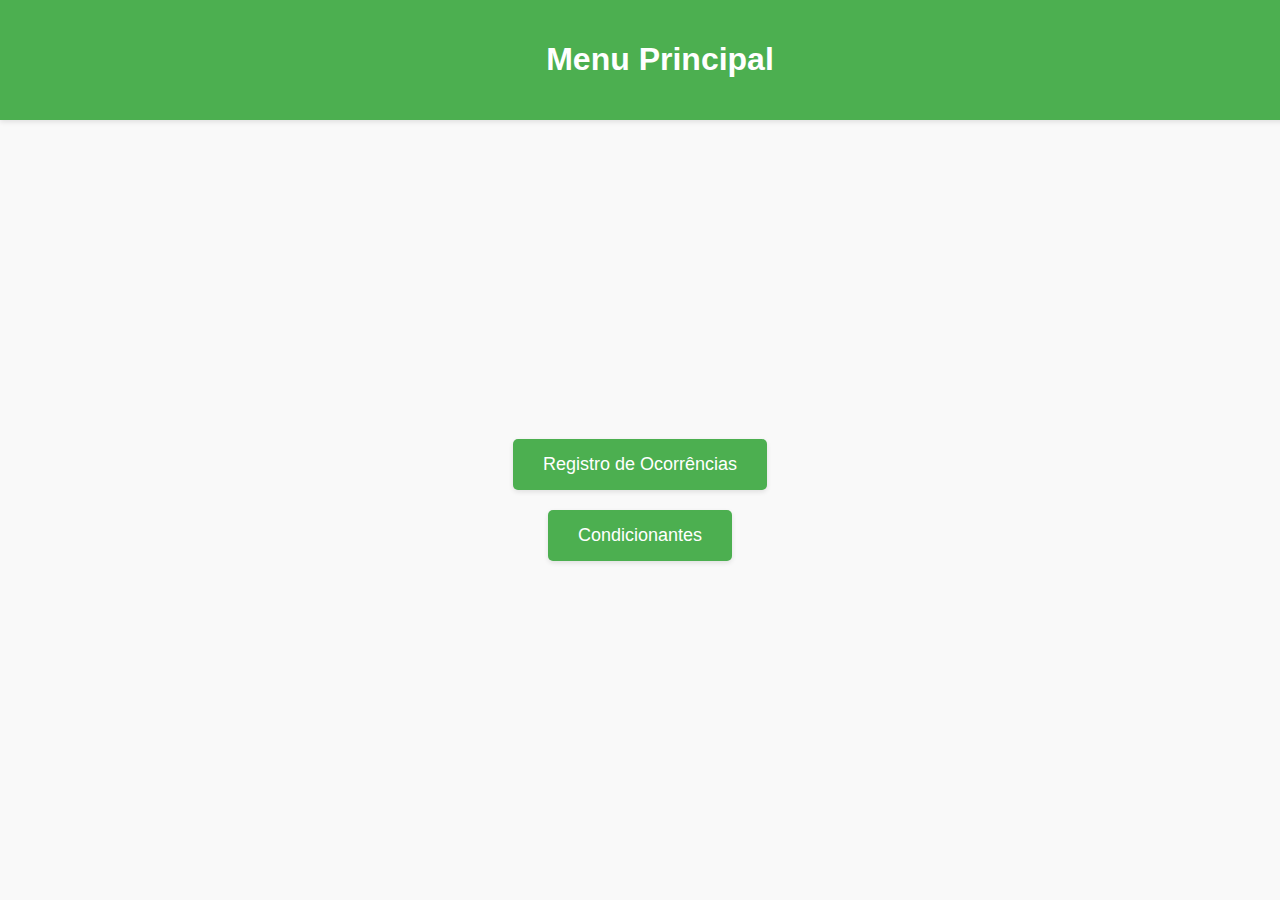
==== src/main/resources/static/index.html @ a3e73c9d "Initial commit" ====
<!DOCTYPE html>
<html lang="pt-BR">
<head>
    <meta charset="UTF-8">
    <meta name="viewport" content="width=device-width, initial-scale=1.0">
    <title>Menu Principal</title>
    <link rel="stylesheet" href="style.css">
</head>
<body>
<header>
    <h1>Menu Principal</h1>
</header>
<div id="main-content-wrapper">
    <main class="menu-principal">
        <button class="menu-button" onclick="irPara('registro-ocorrencias.html')">Registro de Ocorrências</button>
        <button class="menu-button" onclick="irPara('condicionantes.html')">Condicionantes</button>
    </main>
</div>

<script>
    // Função para redirecionar
    function irPara(pagina) {
        window.location.href = pagina;
    }
</script>
</body>
</html>
---- src/main/resources/static/style.css ----
/* Geral */
body {
    font-family: Arial, sans-serif;
    background-color: #f9f9f9;
    margin: 0;
    padding: 0;
    display: flex;
    flex-direction: column;
    min-height: 100vh;
}

header {
    background-color: #4CAF50;
    color: white;
    padding: 20px;
    text-align: center;
    width: 100%;
    box-shadow: 0 2px 5px rgba(0, 0, 0, 0.1);
}

main {
    flex: 1;
    padding: 20px;
    max-width: 1200px;
    margin: auto;
}

/* Menu Principal */
.menu-principal {
    display: flex;
    flex-direction: column;
    align-items: center;
    justify-content: center;
    gap: 20px;
    height: 80vh;
}

.menu-button {
    background-color: #4CAF50;
    color: white;
    border: none;
    padding: 15px 30px;
    font-size: 18px;
    cursor: pointer;
    border-radius: 5px;
    transition: background-color 0.3s ease;
    box-shadow: 0 2px 5px rgba(0, 0, 0, 0.1);
}

.menu-button:hover {
    background-color: #45a049;
}

.menu-button:focus {
    outline: none;
    background-color: #3e8e41;
}

/* Estilo para Filtros */
.filtros {
    display: flex;
    align-items: center; /* Alinha verticalmente os itens */
    gap: 10px; /* Espaçamento entre os elementos */
}

.filtros select,
.filtros input {
    padding: 10px;
    font-size: 16px;
    border: 1px solid #ddd;
    border-radius: 5px;
}

/* Estilo do botão */
#btn-filtrar {
    background-color: #4CAF50; /* Cor de fundo */
    color: white; /* Cor do texto */
    border: none;
    padding: 12px 24px; /* Aumenta o tamanho do botão */
    font-size: 16px;
    cursor: pointer;
    border-radius: 5px;
    transition: background-color 0.3s ease;
}

#btn-filtrar:hover {
    background-color: #45a049;
}

#btn-filtrar:focus {
    outline: none;
    background-color: #3e8e41;
}

/* Estilo do círculo de carregamento */
.spinner {
    width: 20px; /* Ajustar largura */
    height: 20px; /* Ajustar altura */
    border: 3px solid #f3f3f3; /* Cor da borda */
    border-top: 3px solid #4CAF50; /* Cor do topo */
    border-radius: 50%; /* Formato circular */
    animation: spin 0.8s linear infinite;
}

/* Animação do círculo */
@keyframes spin {
    from {
        transform: rotate(0deg);
    }
    to {
        transform: rotate(360deg);
    }
}

/* Estilo dos Cards */
.cards {
    display: flex;
    flex-wrap: wrap;
    gap: 20px;
}

.card {
    background-color: white;
    border: 1px solid #ddd;
    border-radius: 5px;
    box-shadow: 0 2px 5px rgba(0, 0, 0, 0.1);
    padding: 20px;
    width: calc(33% - 20px);
    box-sizing: border-box;
    cursor: pointer;
    transition: transform 0.2s, box-shadow 0.2s;
}

.card:hover {
    transform: translateY(-5px);
    box-shadow: 0 5px 15px rgba(0, 0, 0, 0.2);
}

.card p {
    margin: 10px 0;
    font-size: 14px;
}

.card strong {
    font-weight: bold;
}

/* Cores de status */
.card .atrasado {
    color: red;
    font-weight: bold;
}

.card .pendente {
    color: orange;
    font-weight: bold;
}

.card .finalizado {
    color: green;
    font-weight: bold;
}

/* Gravidade */
.gravidade-desvio {
    color: gray;
}

.gravidade-leve {
    color: yellow;
}

.gravidade-media {
    color: orange;
}

.gravidade-grave {
    color: red;
}

/* Responsividade dos Cards */
@media (max-width: 768px) {
    .card {
        width: calc(50% - 20px);
    }
}

@media (max-width: 480px) {
    .card {
        width: 100%;
    }
}

/* Modal */
.modal {
    display: none; /* Escondido por padrão */
    position: fixed;
    z-index: 1000;
    top: 0;
    left: 0;
    width: 100%;
    height: 100%;
    background-color: rgba(0, 0, 0, 0.5); /* Fundo escurecido */
    display: flex; /* Flex para centralizar */
    justify-content: center;
    align-items: center;
}

/* Conteúdo da modal */
.modal-content {
    background-color: white;
    padding: 20px;
    border-radius: 10px;
    width: 40%; /* Ajuste conforme necessário */
    max-width: 600px; /* Limite de largura máxima */
    max-height: 80vh; /* Limite de altura máxima (80% da altura da viewport) */
    overflow-y: auto; /* Adiciona a barra de rolagem vertical se o conteúdo ultrapassar */
    box-shadow: 0 4px 15px rgba(0, 0, 0, 0.3); /* Sombra */
    position: relative;
    animation: fadeIn 0.3s ease-in-out;
}

.form-group {
    margin-bottom: 15px;
}

.form-group label {
    display: block;
    margin-bottom: 5px;
    font-weight: bold;
}

.form-group input,
.form-group select,
.form-group textarea {
    width: 100%;
    padding: 10px;
    font-size: 14px;
    border: 1px solid #ddd;
    border-radius: 4px;
}

.form-group textarea {
    resize: vertical;
    min-height: 80px;
}

.form-actions {
    text-align: center;
}

.form-actions .btn {
    background-color: #4CAF50;
    color: white;
    padding: 10px 20px;
    font-size: 16px;
    border: none;
    border-radius: 4px;
    cursor: pointer;
    transition: background-color 0.3s ease;
}

.form-actions .btn:hover {
    background-color: #45a049;
}

.close-button {
    position: absolute;
    top: 10px;
    right: 10px;
    font-size: 18px;
    color: #555;
    background: none;
    border: none;
    cursor: pointer;
}

.close-button:hover {
    color: black;
}

.add-button {
    position: fixed;
    bottom: 20px;
    right: 20px;
    background-color: #4CAF50;
    color: white;
    width: 50px;
    height: 50px;
    border-radius: 50%;
    display: flex;
    justify-content: center;
    align-items: center;
    box-shadow: 0px 4px 6px rgba(0, 0, 0, 0.1);
    cursor: pointer;
    transition: all 0.3s ease;
}

.add-button:hover {
    background-color: #45a049;
}

.add-button .tooltip {
    display: none;
    position: absolute;
    bottom: 60px;
    background: black;
    color: white;
    padding: 5px;
    border-radius: 5px;
    font-size: 12px;
    text-align: center;
}

.add-button:hover .tooltip {
    display: block;
}

.icon-plus::before {
    content: "+";
    font-size: 24px;
    font-weight: bold;
}

.save-button {
    background-color: #4CAF50;
    color: white;
    border: none;
    padding: 10px 20px;
    cursor: pointer;
    font-size: 16px;
    border-radius: 5px;
    margin-top: 20px;
    transition: background-color 0.3s ease;
}

.save-button:hover {
    background-color: #45a049;
}

/* Animação de aparição */
@keyframes fadeIn {
    from {
        opacity: 0;
        transform: scale(0.95);
    }
    to {
        opacity: 1;
        transform: scale(1);
    }
}

/* Fundo da Página em Modal */
body.modal-open #main-content-wrapper {
    filter: blur(5px); /* Aplica o desfoque */
    pointer-events: none; /* Impede interações com o fundo */
}
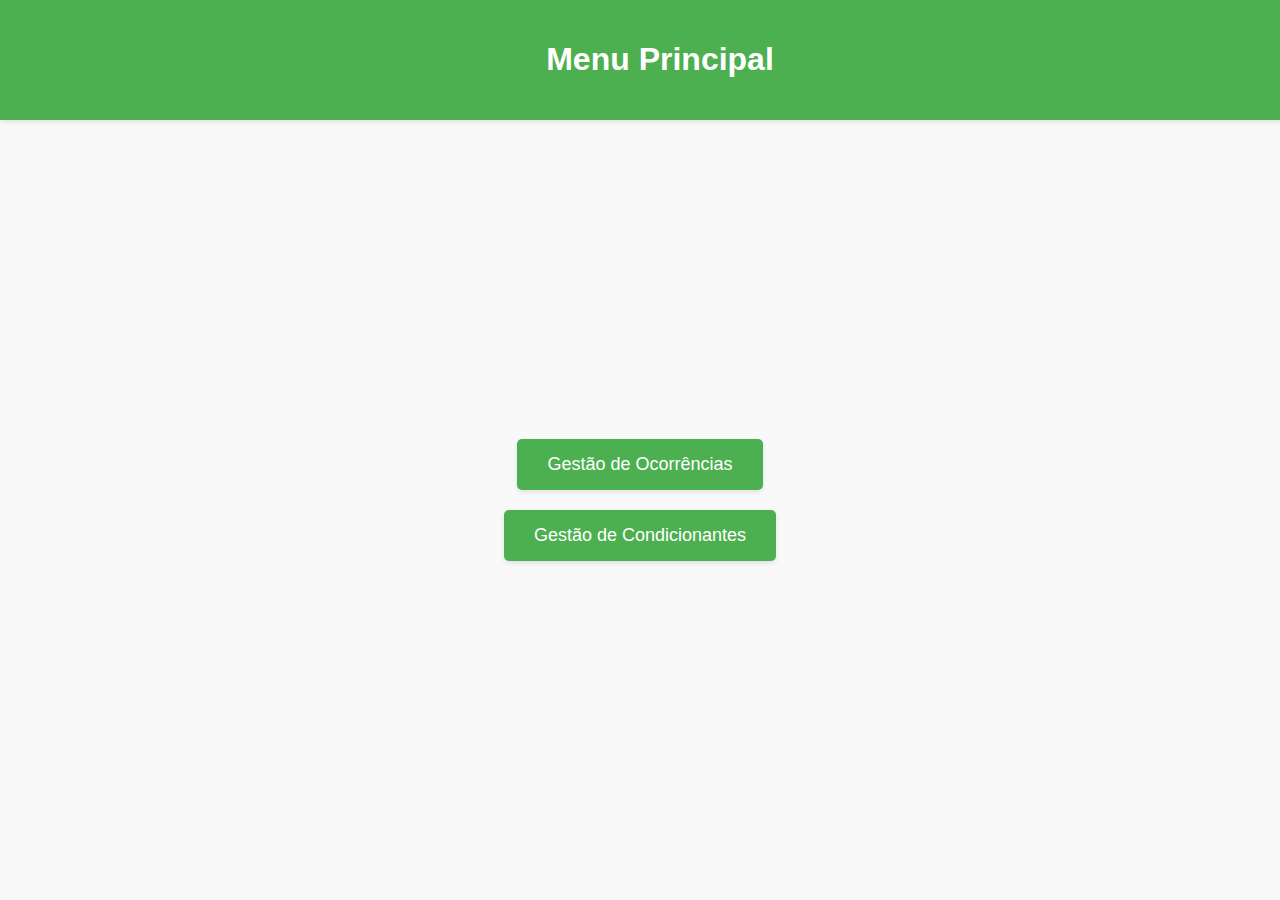
==== commit 68323fca: "Mudei um bucado de coisa ai que eu esqueci ai dento" ====
--- a/src/main/resources/static/index.html
+++ b/src/main/resources/static/index.html
@@ -12,8 +12,8 @@
 </header>
 <div id="main-content-wrapper">
     <main class="menu-principal">
-        <button class="menu-button" onclick="irPara('registro-ocorrencias.html')">Registro de Ocorrências</button>
-        <button class="menu-button" onclick="irPara('condicionantes.html')">Condicionantes</button>
+        <button class="menu-button" onclick="irPara('ocorrencias.html')">Gestão de Ocorrências</button>
+        <button class="menu-button" onclick="irPara('condicionantes.html')">Gestão de Condicionantes</button>
     </main>
 </div>
 
